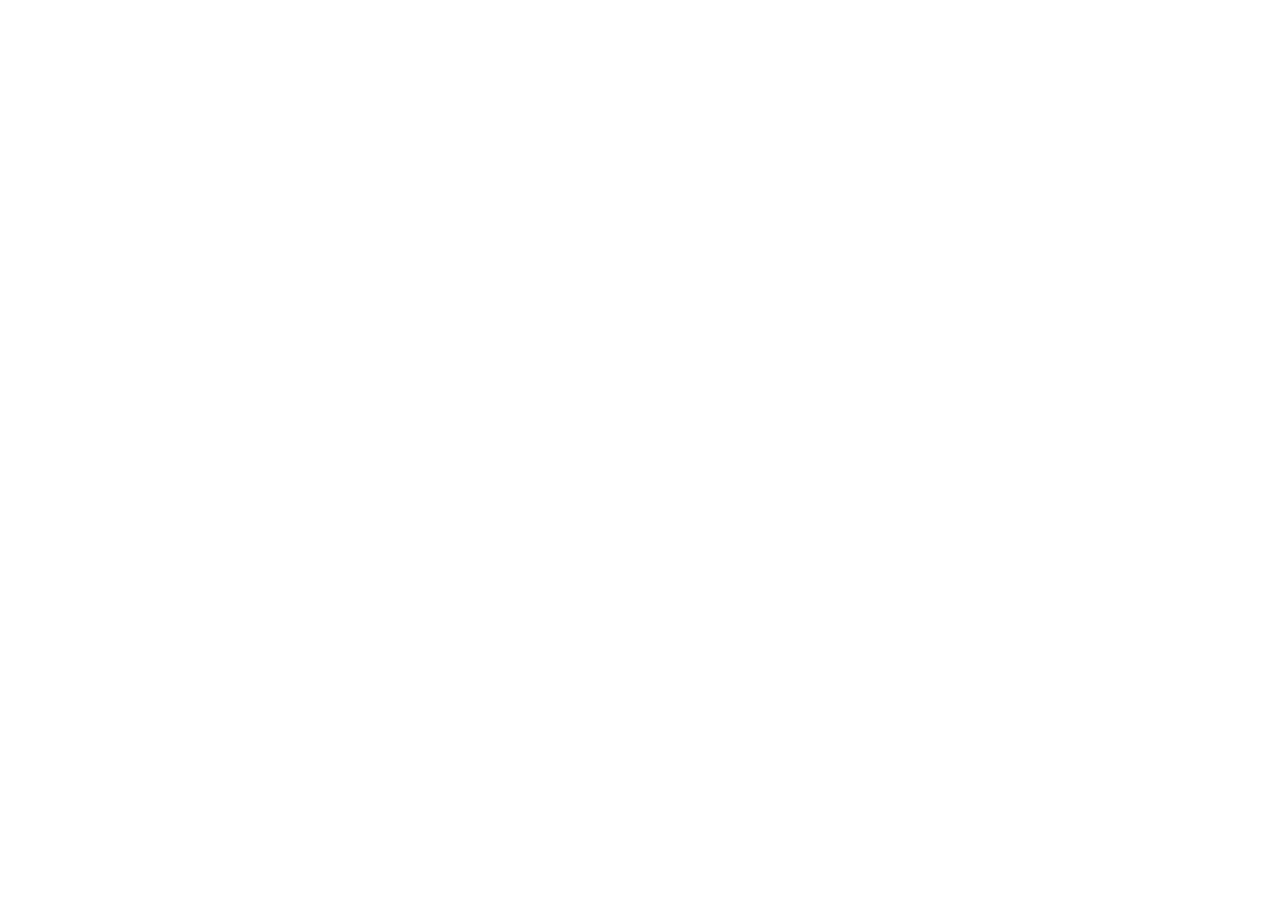
==== blockout.html @ f3b3a036 "Merge Request" ====
<!DOCTYPE html>
<html lang="en">
<head>
    <meta charset="UTF-8">
    <meta name="viewport" content="width=device-width, initial-scale=1.0">
    <title>Scaleup Redesign Blockout</title>
</head>
<body>
    
</body>
</html>
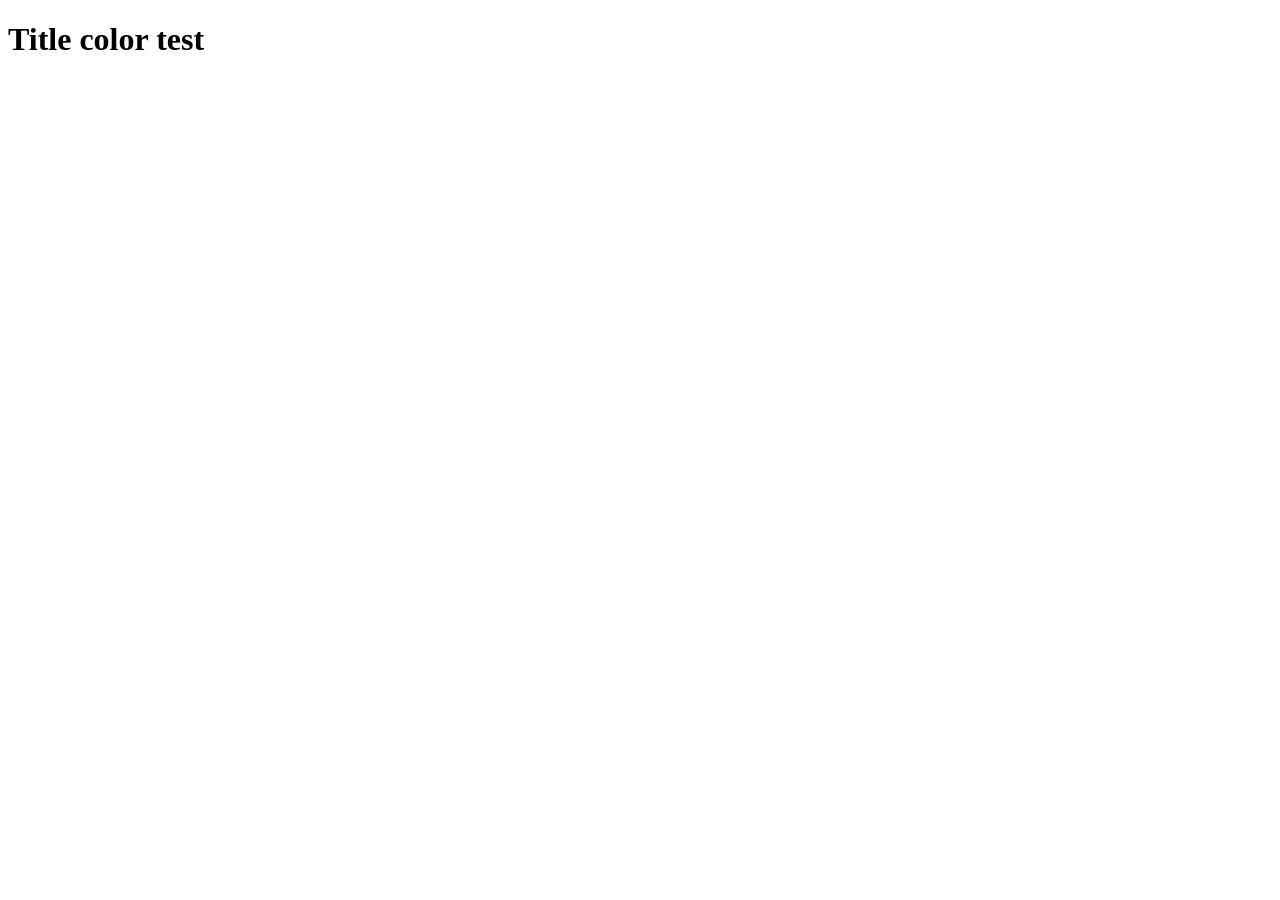
==== commit a04199c5: "Style sheet implemented now" ====
--- a/blockout.html
+++ b/blockout.html
@@ -4,8 +4,11 @@
     <meta charset="UTF-8">
     <meta name="viewport" content="width=device-width, initial-scale=1.0">
     <title>Scaleup Redesign Blockout</title>
+    <link="stylesheet" href="css/styles.css">
 </head>
 <body>
-    
+    <header>
+        <h1>Title color test</h1>
+    </header>
 </body>
 </html>
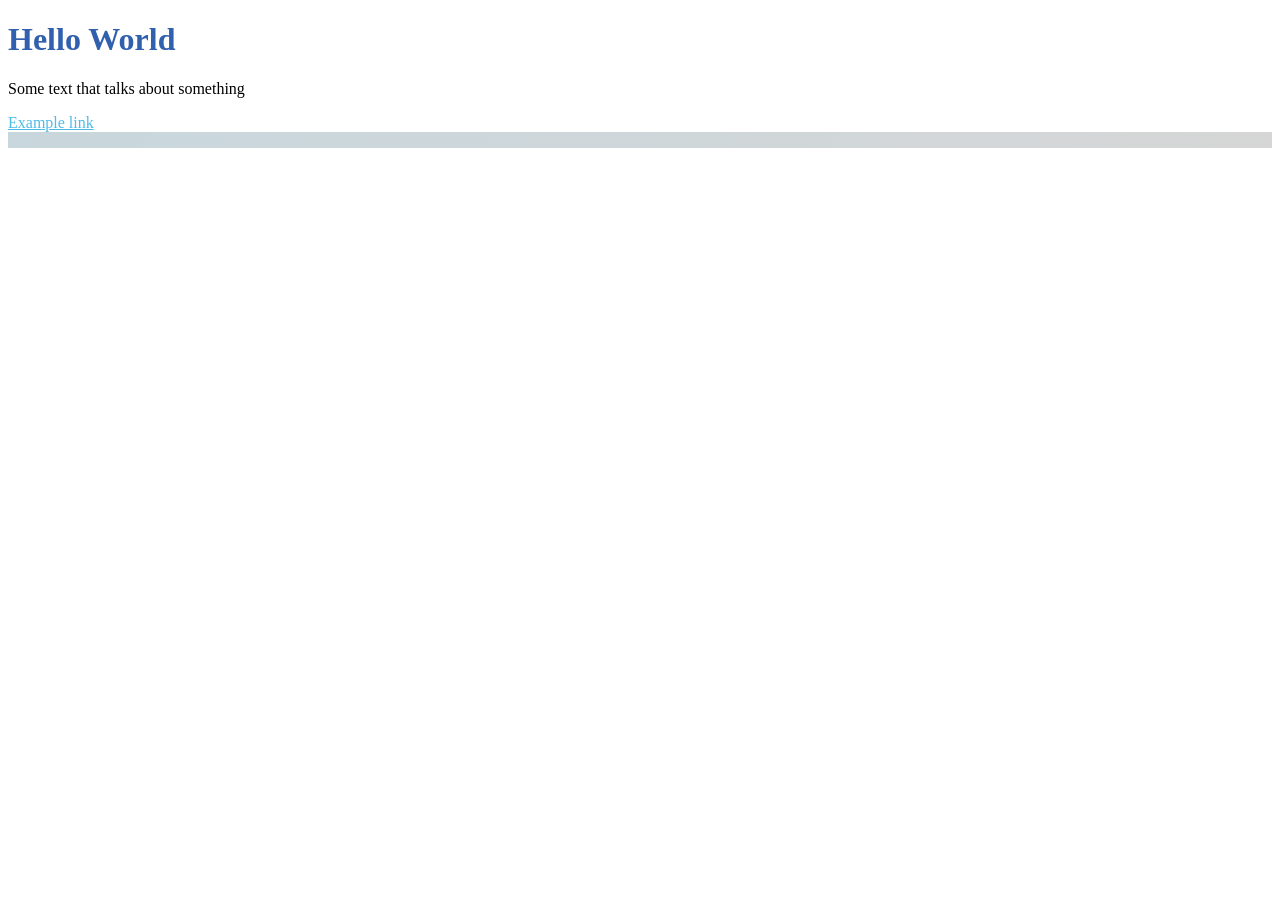
==== commit b7b8d4d6: "Merged conent" ====
--- a/blockout.html
+++ b/blockout.html
@@ -3,12 +3,22 @@
 <head>
     <meta charset="UTF-8">
     <meta name="viewport" content="width=device-width, initial-scale=1.0">
-    <title>Scaleup Redesign Blockout</title>
-    <link="stylesheet" href="css/styles.css">
+    <title>Scaleup Map</title>
+    <link rel="stylesheet" href="css/styles.css">
+    <link rel="favicon" type="image/png" href="img/Scaleup-icon.png">
 </head>
 <body>
     <header>
-        <h1>Title color test</h1>
+        <h1>Hello World</h1>
+        <p>Some text that talks about something</p>
+        <a href="#">Example link</a>
     </header>
+    <main>
+        <div class="flex-container">
+            <div class="section-box">
+                
+            </div>
+        </div>
+    </main>
 </body>
 </html>
--- a/css/styles.css
+++ b/css/styles.css
@@ -0,0 +1,36 @@
+/* Temporary blockout for all colors on the webpage */
+a {
+    color: #4FBBEA;
+}
+
+h1, h2, h3, h4, h5 {
+    color: #3160AE;
+}
+
+/* Feel free edit the flex-container class, just used the one from our in-class lesson */
+.flex-container {
+    display: flex;
+    flex-direction: row;
+    flex-direction: column;
+ 
+    justify-content: flex-start;
+    justify-content: flex-end;
+    justify-content: center;
+    justify-content: space-between;
+    justify-content: space-around;
+ 
+    align-items: flex-start;
+    align-items: flex-end;
+    align-items: center;
+    align-items: stretch;
+    align-items: baseline;
+ 
+    gap: 1rem;
+}
+
+.section-box {
+    background-image: linear-gradient(-45deg, #d6d6d6, rgb(200, 215, 221));
+    /* typically we would let the content expand the boxes height, but we have no content here */
+    height: 1rem;
+    width: 100%;
+}
